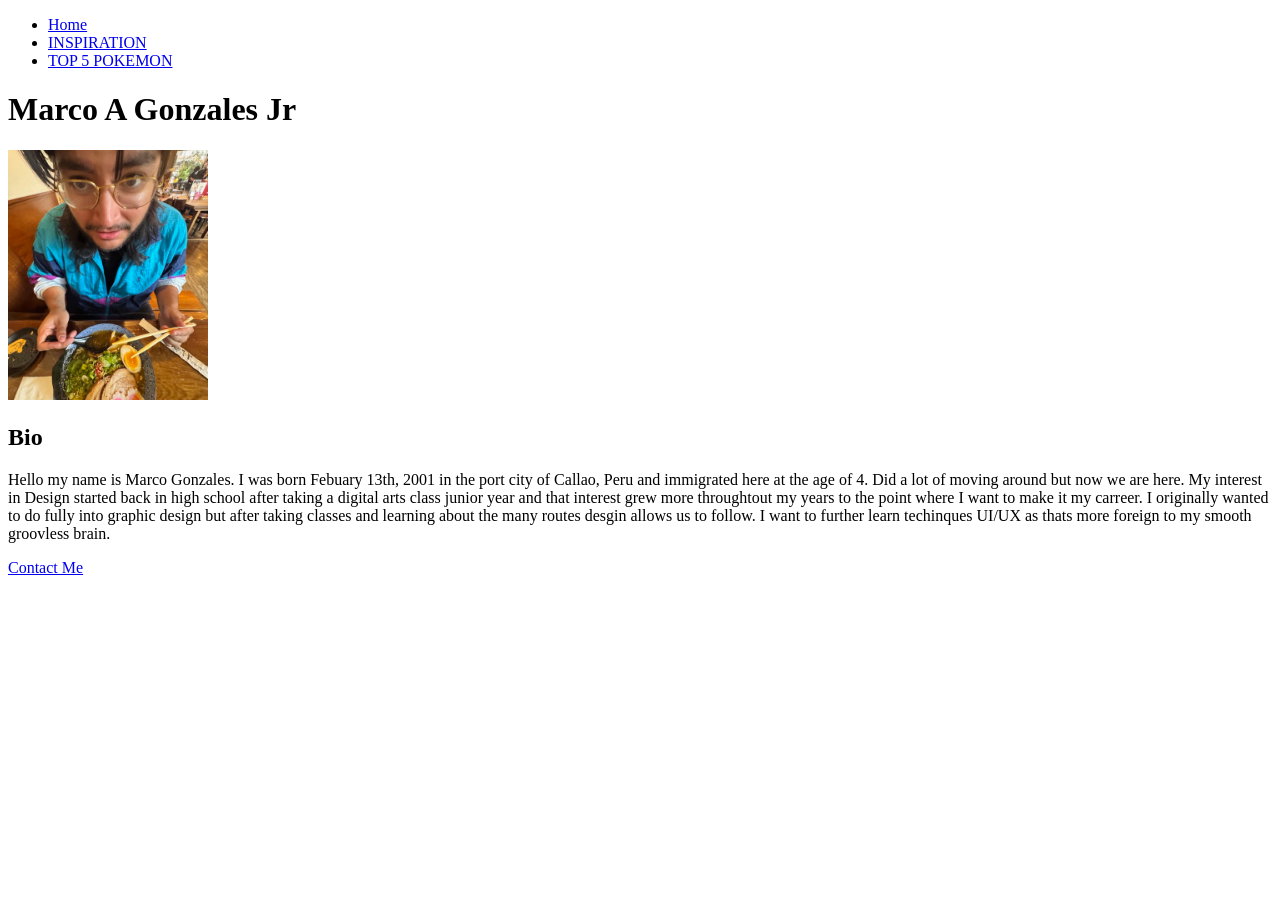
==== index.html @ ff97b7ab "sojmsad" ====
<!DOCTYPE html>
<html lang="en">
    <head>
        <meta charset="UTF-8">
        <title>Portfolio</title>
        <nav>
        <ul>
    <li><a href="/index.html">Home</a></li>
    <li><a href="/inspo/index.html">INSPIRATION</a></li>
    <li><a href="/top5/index.html">TOP 5 POKEMON </a></li>
        </ul>
    </nav>
    </head>
    <body>
    <h1>Marco A Gonzales Jr</h1
    <br>
    <img src="img/me.jpg" height= 250px width= 200px alt="close up of a very distingushed gentleman caught in the act of eating ramen">
    <br>
    <section>
    <h2>Bio</h2>
    <p> Hello my name is Marco Gonzales. I was born Febuary 13th, 2001 in the port city of Callao, Peru and immigrated here at the age of 4. Did a lot of moving
        around but now we are here. My interest in Design started back in high school after taking a digital arts class junior year and that interest grew more
    throughtout my years to the point where I want to make it my carreer. I originally wanted to do fully into graphic design but after taking classes and learning 
    about the many routes desgin allows us to follow. I want to further learn techinques UI/UX as thats more foreign to my smooth groovless brain.
</p>
   </section>
   <footer><a href="mailto:mgonzales14@sfsu.edu">Contact Me</a></footer>
</body>
</html\>
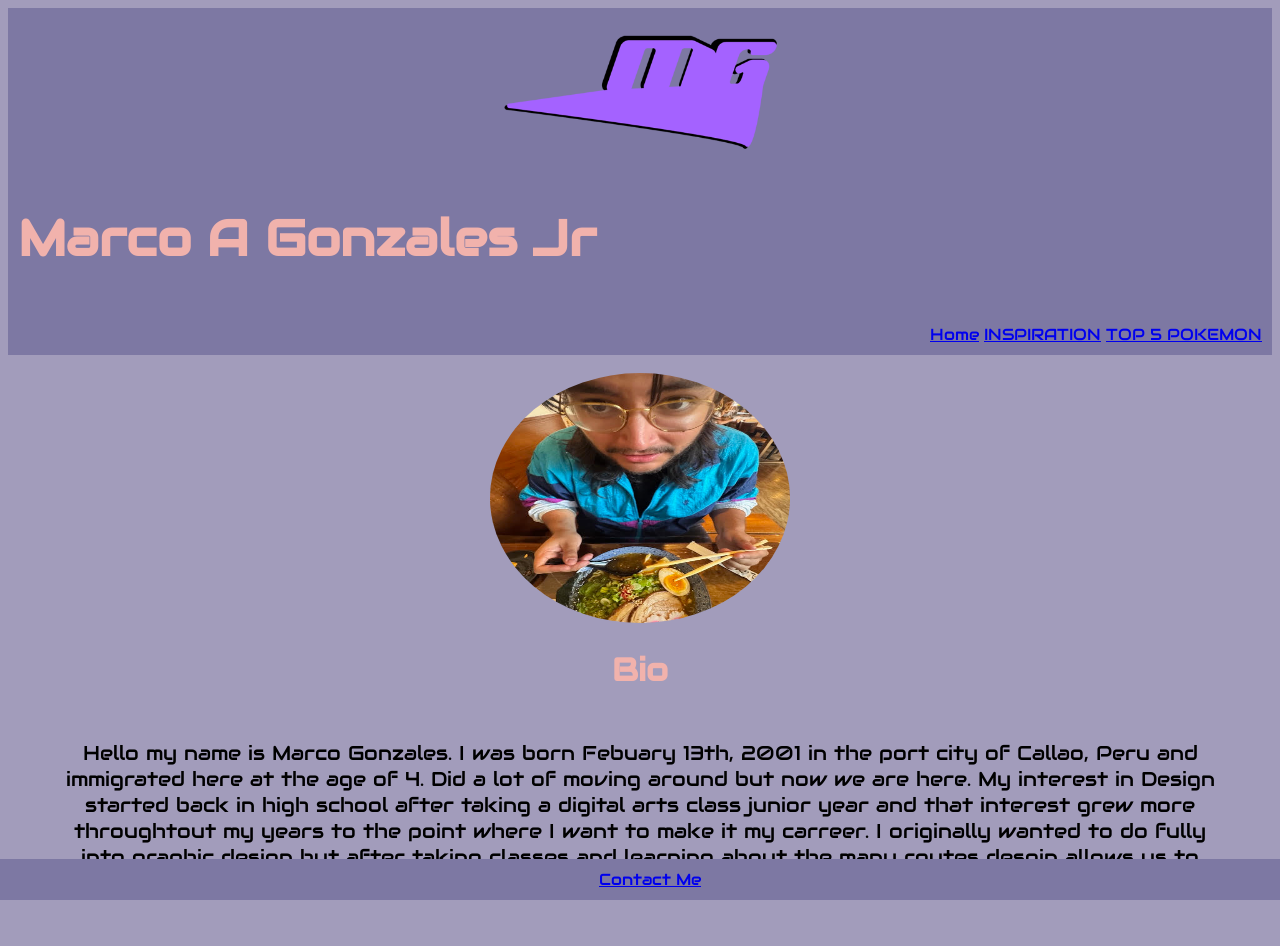
==== commit bbc2db46: "additions" ====
--- a/index.html
+++ b/index.html
@@ -1,21 +1,31 @@
 <!DOCTYPE html>
 <html lang="en">
     <head>
+        <link href="https://fonts.googleapis.com/css2?family=Audiowide&family=Josefin+Sans:ital,wght@0,100..700;1,100..700&family=Lato:ital,wght@0,100;0,300;0,400;0,700;0,900;1,100;1,300;1,400;1,700;1,900&display=swap" rel="stylesheet">
+        
+        <text decoration="none">
+        <link rel="stylesheet" href="css/style.css">
         <meta charset="UTF-8">
         <title>Portfolio</title>
-        <nav>
-        <ul>
-    <li><a href="/index.html">Home</a></li>
-    <li><a href="/inspo/index.html">INSPIRATION</a></li>
-    <li><a href="/top5/index.html">TOP 5 POKEMON </a></li>
-        </ul>
+   
+       
+    </head>
+
+    <body>
+             <header>
+            <img src="img/MG_LOGO_GIF.gif"  alt="Marco Gonzales Logo" class = "center-gif" >
+            <h1>Marco A Gonzales Jr</h1>
+        </header>
+
+             <nav>
+        
+    <a href="index.html">Home</a>
+    <a href="inspo/inspo.html">INSPIRATION</a>
+    <a href="top5/top5.html">TOP 5 POKEMON </a>
     </nav>
-    </head>
-    <body>
-    <h1>Marco A Gonzales Jr</h1
-    <br>
+        <br>
     <img src="img/me.jpg" height= 250px width= 200px alt="close up of a very distingushed gentleman caught in the act of eating ramen">
-    <br>
+    
     <section>
     <h2>Bio</h2>
     <p> Hello my name is Marco Gonzales. I was born Febuary 13th, 2001 in the port city of Callao, Peru and immigrated here at the age of 4. Did a lot of moving
@@ -24,6 +34,8 @@
     about the many routes desgin allows us to follow. I want to further learn techinques UI/UX as thats more foreign to my smooth groovless brain.
 </p>
    </section>
-   <footer><a href="mailto:mgonzales14@sfsu.edu">Contact Me</a></footer>
+   <footer>
+
+    <a href="mailto:mgonzales14@sfsu.edu">Contact Me</a></footer>
 </body>
 </html\>
--- a/css/style.css
+++ b/css/style.css
@@ -0,0 +1,79 @@
+.center-gif {
+    border-radius: 0%;
+  display: block; 
+  margin-left: auto;
+  margin-right: auto; 
+  align-content: flush-left;
+  width: 25%; 
+}
+
+
+
+
+
+
+header{
+    background-color: #7d78a3;
+    text-align: left;
+    padding: 10px;
+   
+}
+nav{
+    
+    color: #f1b2ac;
+     background-color: #7d78a3;
+     text-align: right;
+     padding: 10px;
+      font-family: "Audiowide", sans-serif;
+        
+}
+
+
+body{
+    background-color: #a29cbb;
+    
+}
+h1{
+    color: #f1b2ac;
+    text-align: flush-left;
+    font-size: 50px;
+     font-family: "Audiowide", sans-serif;
+}
+h2{
+    color: #f1b2ac;
+    text-align: center;
+    font-size: 32px;
+     font-family: "Audiowide", sans-serif;
+}
+
+p{
+    text-align: center;
+    margin: 50px 50px 50px 50px;
+    font-size: 20px;
+     font-family: "Audiowide", sans-serif;
+    font-size: 20px;
+     font-family: "Audiowide", sans-serif;
+}
+
+img{
+    border-radius: 100%;
+    display: block;
+    margin-left: auto;
+    margin-right: auto;
+    width: 300px;
+}
+
+
+
+footer{
+    background-color: #7d78a3;
+    text-decoration: none;
+    color: #f1b2ac;
+    font-family: "Audiowide", sans-serif;
+    text-align: center;
+    padding: 10px;
+    position: fixed;
+    left: 0;
+    bottom: 0;
+    width: 100%;
+}
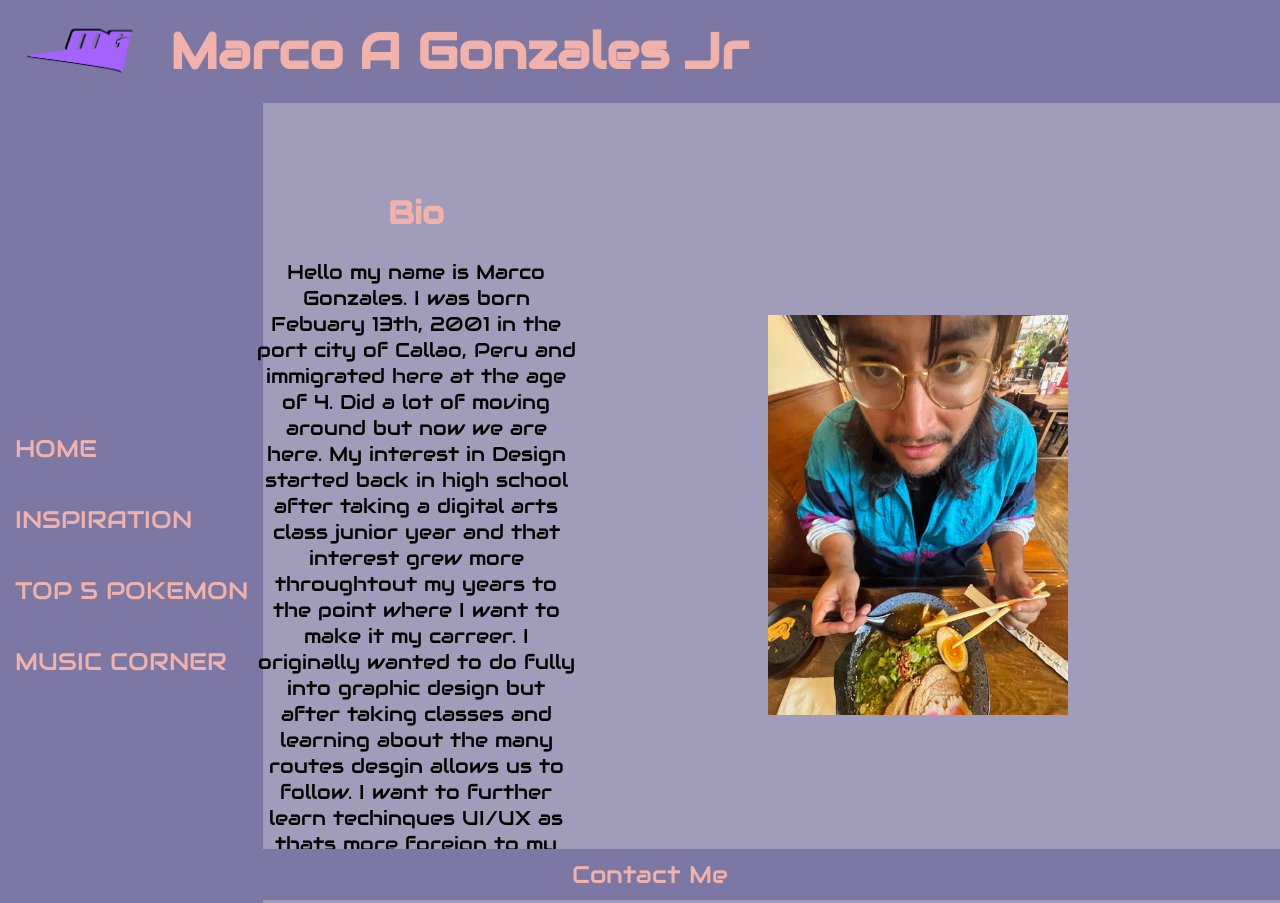
==== commit b683426c: "dsa dds" ====
--- a/index.html
+++ b/index.html
@@ -3,39 +3,39 @@
     <head>
         <link href="https://fonts.googleapis.com/css2?family=Audiowide&family=Josefin+Sans:ital,wght@0,100..700;1,100..700&family=Lato:ital,wght@0,100;0,300;0,400;0,700;0,900;1,100;1,300;1,400;1,700;1,900&display=swap" rel="stylesheet">
         
-        <text decoration="none">
+
         <link rel="stylesheet" href="css/style.css">
         <meta charset="UTF-8">
         <title>Portfolio</title>
    
        
     </head>
+<header>
+    <img src="img/MG_LOGO_GIF.gif" alt="Marco Gonzales Logo" class="logo">
+    <h1 class="animated-title">Marco A Gonzales Jr</h1>
+</header>
 
-    <body>
-             <header>
-            <img src="img/MG_LOGO_GIF.gif"  alt="Marco Gonzales Logo" class = "center-gif" >
-            <h1>Marco A Gonzales Jr</h1>
-        </header>
+<nav>
+    <a href="index.html">HOME</a>
+    <a href="inspo/inspo.html">INSPIRATION</a>
+    <a href="top5/top5.html">TOP 5 POKEMON</a>
+     <a href="../Moosic/moosic.html">MUSIC CORNER</a>
+</nav>
 
-             <nav>
-        
-    <a href="index.html">Home</a>
-    <a href="inspo/inspo.html">INSPIRATION</a>
-    <a href="top5/top5.html">TOP 5 POKEMON </a>
-    </nav>
-        <br>
-    <img src="img/me.jpg" height= 250px width= 200px alt="close up of a very distingushed gentleman caught in the act of eating ramen">
-    
+<main>
+    <img src="img/me.jpg" alt="close up of a very distinguished gentleman eating ramen" class="profile-img">
+
     <section>
-    <h2>Bio</h2>
-    <p> Hello my name is Marco Gonzales. I was born Febuary 13th, 2001 in the port city of Callao, Peru and immigrated here at the age of 4. Did a lot of moving
+        <h2>Bio</h2>
+        <p>Hello my name is Marco Gonzales. I was born Febuary 13th, 2001 in the port city of Callao, Peru and immigrated here at the age of 4. Did a lot of moving
         around but now we are here. My interest in Design started back in high school after taking a digital arts class junior year and that interest grew more
     throughtout my years to the point where I want to make it my carreer. I originally wanted to do fully into graphic design but after taking classes and learning 
     about the many routes desgin allows us to follow. I want to further learn techinques UI/UX as thats more foreign to my smooth groovless brain.
-</p>
-   </section>
-   <footer>
+</p></p>
+    </section>
+</main>
 
-    <a href="mailto:mgonzales14@sfsu.edu">Contact Me</a></footer>
-</body>
+<footer>
+    <a href="mailto:mgonzales14@sfsu.edu">Contact Me</a>
+</footer>
 </html\>
--- a/css/style.css
+++ b/css/style.css
@@ -1,79 +1,110 @@
-.center-gif {
-    border-radius: 0%;
-  display: block; 
-  margin-left: auto;
-  margin-right: auto; 
-  align-content: flush-left;
-  width: 25%; 
+.animated-title {
+    animation: slideText 6s ease-in-out infinite;
+}
+body {
+      width: 100%;
+    min-height: 100vh;
+    margin: 0;
+    background-color: #a29cbb;
+    font-family: "Audiowide", sans-serif;
 }
 
-
-
-
-
-
-header{
+header {
     background-color: #7d78a3;
-    text-align: left;
-    padding: 10px;
-   
-}
-nav{
-    
-    color: #f1b2ac;
-     background-color: #7d78a3;
-     text-align: right;
-     padding: 10px;
-      font-family: "Audiowide", sans-serif;
-        
+    display: flex;
+    align-items: center;
+    gap: 30px;
+    padding: 20px;
 }
 
-
-body{
-    background-color: #a29cbb;
-    
-}
-h1{
-    color: #f1b2ac;
-    text-align: flush-left;
-    font-size: 50px;
-     font-family: "Audiowide", sans-serif;
-}
-h2{
-    color: #f1b2ac;
-    text-align: center;
-    font-size: 32px;
-     font-family: "Audiowide", sans-serif;
+.logo {
+    width: 12%;
+    max-width: 120px;
+    height: auto;
 }
 
-p{
-    text-align: center;
-    margin: 50px 50px 50px 50px;
-    font-size: 20px;
-     font-family: "Audiowide", sans-serif;
-    font-size: 20px;
-     font-family: "Audiowide", sans-serif;
+h1 {
+    color: #f1b2ac;
+    font-size: 50px;
+    margin: 0;
 }
 
-img{
-    border-radius: 100%;
-    display: block;
-    margin-left: auto;
-    margin-right: auto;
-    width: 300px;
+nav {
+    background-color: #7d78a3;
+    padding: 15px;
+    position: fixed;
+    top: 10%;
+    left: 0%;
+    display: flex;
+    flex-direction: column;
+    justify-content: center;
+    gap: 40px;
+    height: 100%;
 }
 
+nav a,
+footer a {
+    color: #f1b2ac;
+    text-decoration: none;
+    font-size: 24px;
+}
 
+main {
+    width: 70%;
+    margin: 40px auto 100px;
+    text-align: center;
+}
 
-footer{
+.profile-img {
+    width: 25%;
+    max-width: 300px;
+    min-width: 180px;
+    height: auto;
+    position: absolute;
+    top: 35%;
+    left: 60%;
+
+}
+
+section {
+    margin-top: 30px;
+    display: block;
+    position: absolute;
+    width: 25%;
+    top: 15%;
+    left: 20%;
+}
+
+h2 {
+    color: #f1b2ac;
+    font-size: 32px;
+}
+
+p {
+    font-size: 20px;
+}
+
+footer {
     background-color: #7d78a3;
-    text-decoration: none;
-    color: #f1b2ac;
-    font-family: "Audiowide", sans-serif;
     text-align: center;
     padding: 10px;
     position: fixed;
-    left: 0;
     bottom: 0;
     width: 100%;
+}
+:root{
+    min-height: 100vh;
+}
+@keyframes slideText {
+    0% {
+        transform: translateX(0);
+    }
+
+    50% {
+        transform: translateX(120px);
+    }
+
+    100% {
+        transform: translateX(0);
+    }
 }
